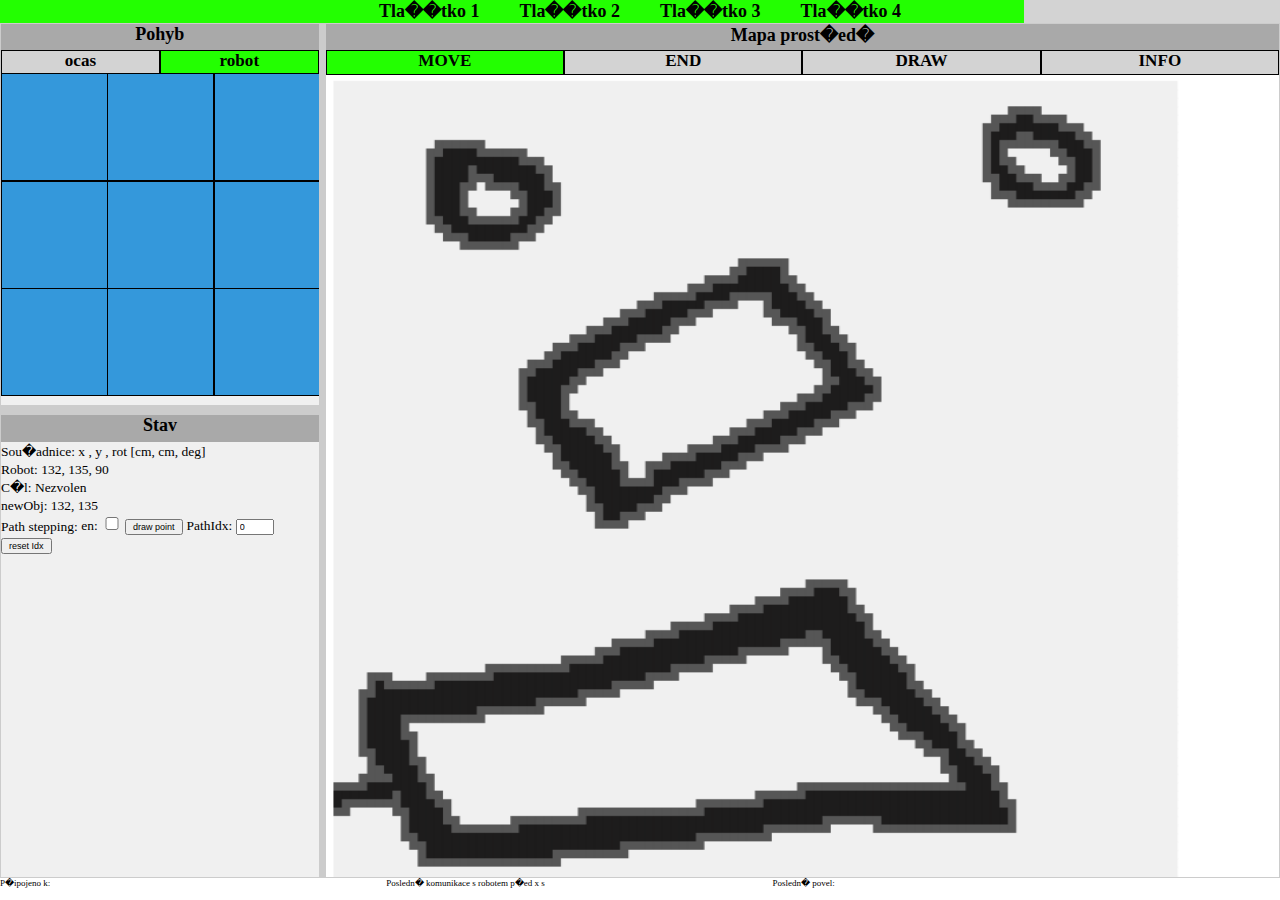
==== HexorESPserver/Data/index.html @ d9bdcca8 "Přidejte soubory projektu." ====
<!DOCTYPE html>
<html>
<head>
    <title>HEXOR II</title>
    <link rel="stylesheet" type="text/css" href="style.css">

</head>
<body>
    <div class="menu-bar" id="battery">
        <div class="dropdown">
            <a id="a1">Tla��tko 1</a>
            <div class="dropdown-content">
                <a href="#">Polo�ka 1-1</a>
                <a href="#">Polo�ka 1-2</a>
                <a href="#">Polo�ka 1-3</a>
            </div>
        </div>
        <div class="dropdown">
            <a>Tla��tko 2</a>
            <div class="dropdown-content">
                <a href="#">Polo�ka 2-1</a>
                <a href="#">Polo�ka 2-2</a>
                <a href="#">Polo�ka 2-3</a>
            </div>
        </div>
        <div class="dropdown">
            <a>Tla��tko 3</a>
            <div class="dropdown-content">
                <a href="#">Polo�ka 3-1</a>
                <a href="#">Polo�ka 3-2</a>
                <a href="#">Polo�ka 3-3</a>
            </div>
        </div>
        <div class="dropdown">
            <a>Tla��tko 4</a>
            <div class="dropdown-content">
                <a href="#">Polo�ka 3-1</a>
                <a href="#">Polo�ka 3-2</a>
                <a href="#">Polo�ka 3-3</a>
            </div>
        </div>
    </div>
    <div id="content">
        <div id="column1">
            <div id="column1-top">
                <h2>Pohyb</h2>
                <div class="switchMoveMode">                    
                    <a href="javascript:void(0)" id="MMtail">ocas</a>
                    <a href="javascript:void(0)" id="MMrobot">robot</a> 
                </div>  
                <div id="dirBtns">
                    <div class="colBTNS" id="dirButton1"></div>
                    <div class="colBTNS" id="dirButton2"></div>
                    <div class="colBTNS" id="dirButton3"></div>
                    <div class="colBTNS" id="dirButton4"></div>
                    <div class="colBTNS" id="dirButton5"></div>
                    <div class="colBTNS" id="dirButton6"></div>
                    <div class="colBTNS" id="dirButton7"></div>
                    <div class="colBTNS" id="dirButton8"></div>
                    <div class="colBTNS" id="dirButton9"></div>
                </div>
            </div> 
           
            <div id="divider1"></div>
            <div id="column1-bottom">
                <h2>Stav</h2>
                <div class="stateDiv"><p>Sou�adnice:  x , y , rot [cm, cm, deg] </p></div>
                <div class="stateDiv"><p id="koordsAct">Robot: 132, 135, 90  </p></div>
                <div class="stateDiv"><p id="koordsGoal">C�l: 132, 135  </p></div>
                <div class="stateDiv"><p id="objGoal">newObj: 132, 135  </p></div>
                <div class="stateDiv">
                    <p>Path stepping: </p> 
                    <p>en:
                        <input type="checkbox" id="skipRedraw" style="width:1.5vh;height:1.5vh;">
                    </p>
                    <input type="button" id="drawPoint" value="draw point">
                    <p>PathIdx:
                        <input type="number" id="idxInPath" style="width: 30px">
                    </p>
                    <p id="pathLength"></p>
                    <input type="button" id="resetIdx" value="reset Idx">
                </div>
            </div>
        </div>
        <div id="divider"></div>
        <div id="column2">
            <h2>Mapa prost�ed�</h2>    
            <div class="switchMoveMode">
                <a href="javascript:void(0)" id="moveInMap">MOVE</a>
                <a href="javascript:void(0)" id="endPointSel">END</a>
                <a href="javascript:void(0)" id="drawObject">DRAW</a>
                <a href="javascript:void(0)" id="infoInMap">INFO</a>
            </div>
            <div class="map-container">
                <canvas id="map" width="800" height="600"></canvas>
            </div> 
            <p style="display:flex" id="mPos"></p>
            <p id="mapZero"></p>
        </div>
    </div>

    <script src="indexJS.js"></script>
    <script src="mapScript.js"></script>
<footer><p id="DeviceConnected">P�ipojeno k:</p> <p id="lastComm">Posledn� komunikace s robotem p�ed x s</p> <p id="lastCommand">Posledn� povel:  </p>
    
    </footer>
</body>

</html>
---- HexorESPserver/Data/style.css ----
body {
    margin: 0;
    padding: 0;
    display: flex;
    flex-direction: column;
    height: 100vh;
}

#column1, #column2 {
    border: 1px solid #ccc;
    min-width: 1%;
    max-width: 99%;
    overflow: hidden;
}

#column1 {
    background-color: #f0f0f0;
    display: flex;
    flex-direction: column;
}
#column1-bottom p {
    font-size: 1.5vh;
}
#column1-bottom input {
    font-size: 1vh;
}


#divider1 {
    width: 100%;
    height: 10px;
    cursor: row-resize;
    margin-top: 1%;
    background-color: #ccc;
}

#divider {
    width: 5px;
    cursor: col-resize;
    background-color: #ccc;
}

.menu-bar {
    display: flex;
    justify-content: center;
    align-items: center;
    height: 2.5vh;
    background: linear-gradient(90deg, #23ff01 80%, lightgrey 1%);
    z-index: 1;
}

.menu-bar a:hover{
    background: #3d9c04;
    cursor: pointer;
    box-shadow: 0px 0px 30px 10px;
}

.dropdown:hover .dropdown-content {
    display: block;
}

.menu-bar a {
    font-family: calibri;
    font-weight: bold;
    font-size: 2vh;
    display: block;
    height: 100%;
    position: relative;
    padding: 0 20px;
    transition: background .5s;
    transition: box-shadow .5s;
}

.dropdown {
    position: relative;
    height: 100%;
    display: inline-block;
    z-index : 2;
}

.dropdown-content {
    display: none;
    position: absolute;
    background-color: #f9f9f9;
    min-width: 160px;
    box-shadow: 0px 8px 16px 0px rgba(0,0,0,0.2);
    z-index: 2;
}

.dropdown-content a {
    color: black;
    padding: 12px 16px;
    text-decoration: none;
    display: block;
}

.dropdown-content a:hover {
    background-color: #f1f1f1;
}

#content {
    height: 95vh;
    width: 100%;
    display: flex;
}

#content h2 {
    margin-block: auto;
    text-align:center;
    font-size: 2vh;
    background: darkgrey;
    margin: 0;
    margin-bottom:0.1%;
    height: 3vh;

}

#zoomPlus, #zoomMinus {
    position: relative;
    float: inline-end;
    width: 25px;
    height: 25px;
    text-align: center;
    z-index:2;
}

#dirBtns {
    display: grid;
    grid-template-columns: repeat(3, auto);
    grid-gap: 1px 1px;
    height: 85%;
    width: 100%;
}

.colBTNS {
    padding: 5px;
    text-align: center;
    background-color: #3498DB;
    color: #FFFFFF;
    font-size: 16px;
    cursor: pointer;
    width: 90%;
    height: 90%;
    justify-content: center;
    border: 1px solid black;
    overflow: hidden;
    clip: rect();
}

.switchMoveMode {
    display: flex;
    justify-content: center;
    align-items: center;
    height: 2.5vh;
    background: linear-gradient(90deg, #23ff01 80%, lightgrey 1%);
    z-index: 0;
}

.switchMoveMode a {
    font-family: calibri;
    font-weight: bold;
    font-size: 2vh;
    display: block;
    height: 100%;
    position: relative;
    padding: 0 20px;
    transition: background .5s;
    transition: box-shadow .5s;
}
/*
#switchMoveMode {
    height: 4%;
    width: 100%;
    display:flex;
    justify-content: center;
    align-items: center;
    margin-bottom:0.1vh;
}

#switchMoveMode a {
    width: 47%;
    
    font-family: calibri;
    font-weight: bold;
    font-size: 1.9vh;
    color: black;
    text-align: center;
    background: lightgrey;
    text-decoration: none;
    margin: 0;
    margin-top: 0px;
    padding-bottom: .5vh;
    border: 1px solid black;
    height: 2vh;
}
*/
#column2 a {
    width: 50%;
    font-family: calibri;
    font-weight: bold;
    font-size: 1.9vh;
    color: black;
    text-align: center;
    background: lightgrey;
    text-decoration: none;
    margin: 0;
    margin-top: 0px;
    padding-bottom: .5vh;
    border: 1px solid black;
    height: 2vh;
}

#column1-top a {
    width: 50%;
    font-family: calibri;
    font-weight: bold;
    font-size: 1.9vh;
    color: black;
    text-align: center;
    background: lightgrey;
    text-decoration: none;
    margin: 0;
    margin-top:0px;
    padding-bottom: .5vh;
    border: 1px solid black;
    height: 2vh;
    z-index: 0;
}

footer {
    justify-content: center;
    font-size: 1vh
}

footer p{
    display: inline-block;
    width: 30%;
    margin: 0;
}


.stateDiv p {
    display: inline;
    font-size: 1vh;
    margin: 0;
    text-align: left;
}

.map-container {
    width: 100%;
    height: 100%;
    overflow: hidden;
    display: flex;
    justify-content: center;
    align-items: center;
    align-content: center;
}

#map {
    width: 99%;
    height: 99%;
    cursor: grab;
}
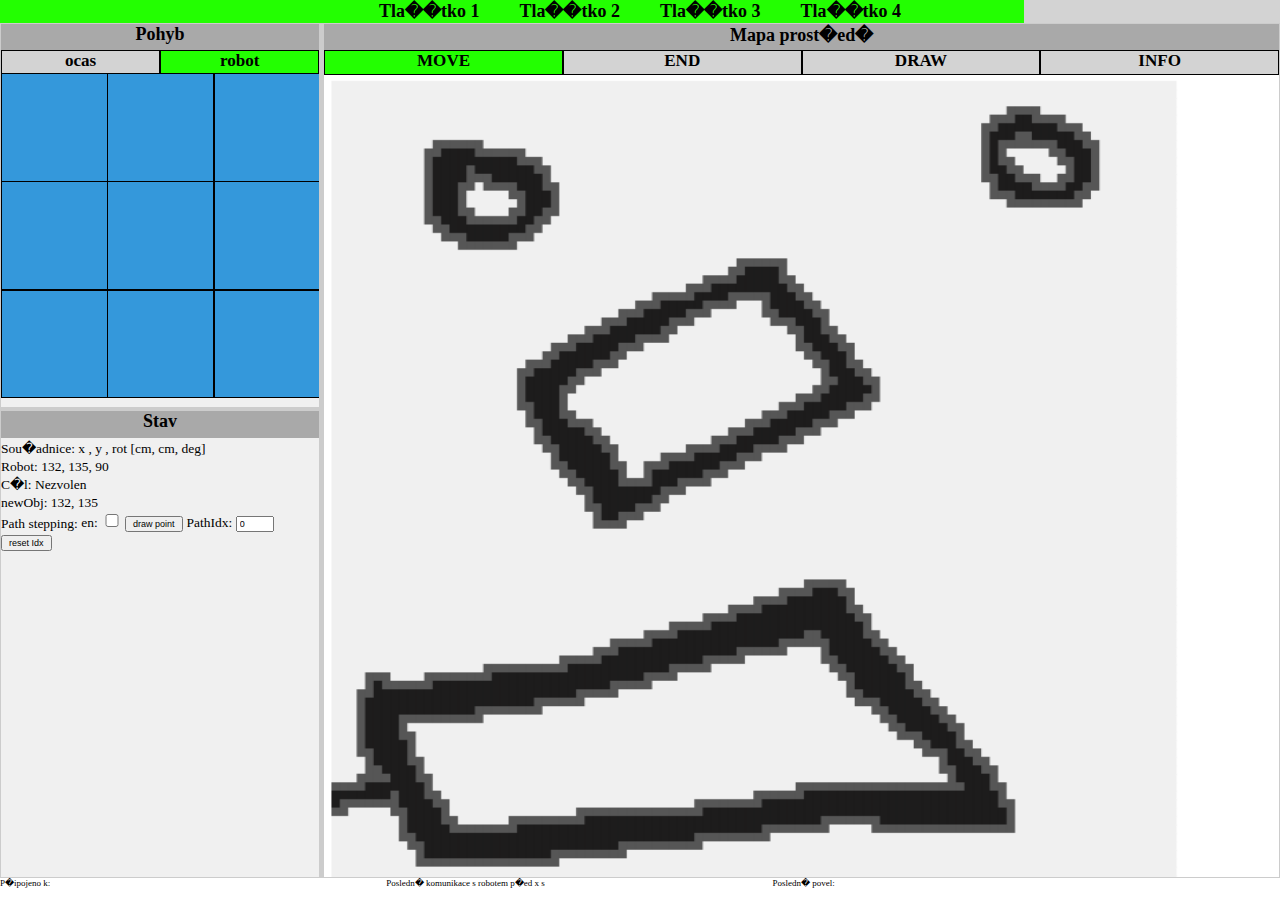
==== commit 7c84000e: "Some small functional and visual fixes Added Legend for map colors and change from local values to g" ====
--- a/HexorESPserver/Data/index.html
+++ b/HexorESPserver/Data/index.html
@@ -80,6 +80,7 @@
                     <p id="pathLength"></p>
                     <input type="button" id="resetIdx" value="reset Idx">
                 </div>
+                <div id="pHcl1b"></div>
             </div>
         </div>
         <div id="divider"></div>
--- a/HexorESPserver/Data/style.css
+++ b/HexorESPserver/Data/style.css
@@ -28,14 +28,14 @@
 
 #divider1 {
     width: 100%;
-    height: 10px;
+    height: 4px;
     cursor: row-resize;
     margin-top: 1%;
     background-color: #ccc;
 }
 
 #divider {
-    width: 5px;
+    width: 3px;
     cursor: col-resize;
     background-color: #ccc;
 }
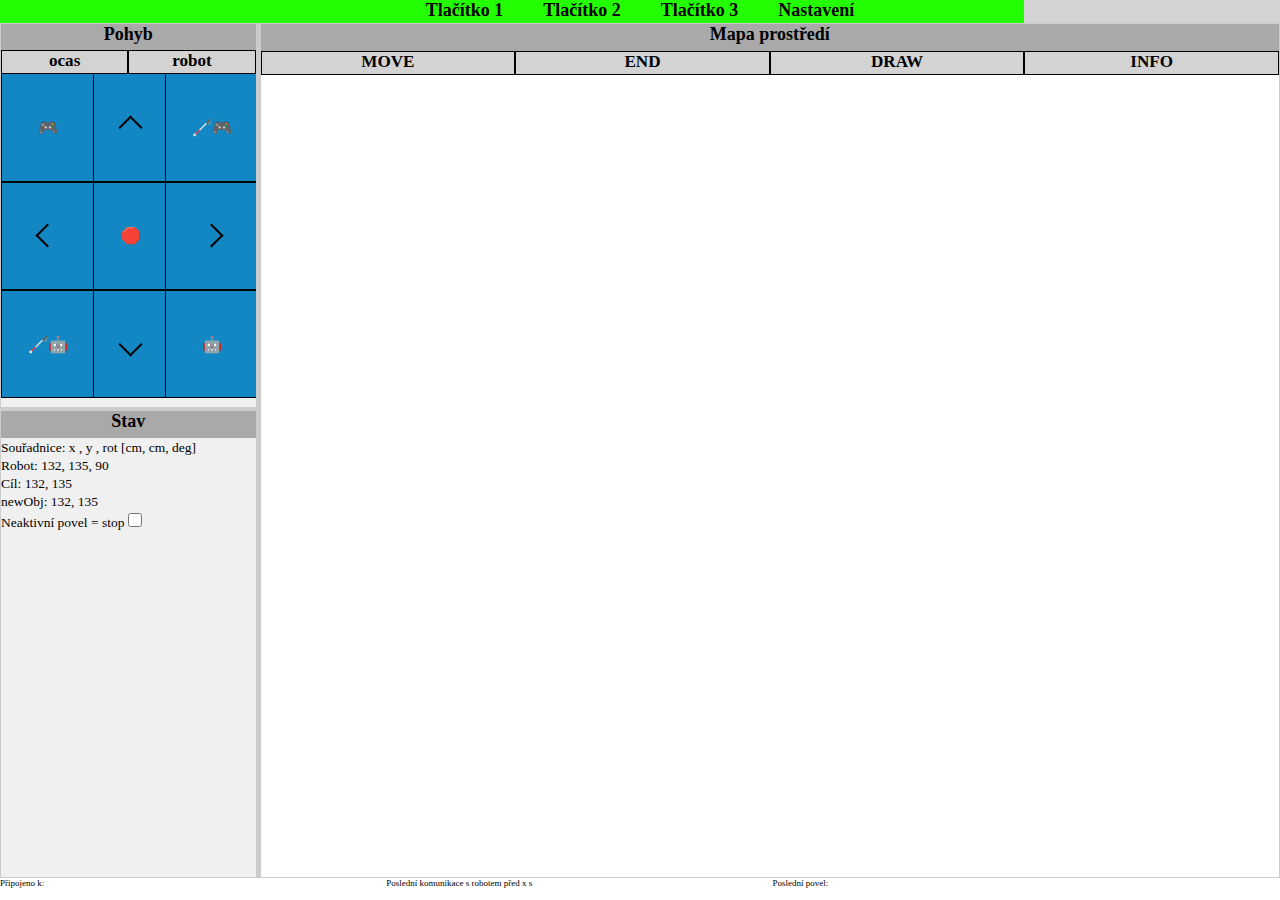
==== commit 0fa94010: "Moved to UART from I2C, split the web page scripts into separate parts so the ESP can deliver them m" ====
--- a/HexorESPserver/Data/index.html
+++ b/HexorESPserver/Data/index.html
@@ -1,42 +1,43 @@
-<!DOCTYPE html>
-<html>
-<head>
+﻿<!DOCTYPE html>
+<html lang="cs">
+<head id="indexHead">
     <title>HEXOR II</title>
+    <meta http-equiv="content-language" content="cs; text/html; html/javascript; html/css; charset:utf-8">
     <link rel="stylesheet" type="text/css" href="style.css">
-
+    <script src="pageScript.js"  content="charset:utf-16"></script>
 </head>
 <body>
     <div class="menu-bar" id="battery">
         <div class="dropdown">
-            <a id="a1">Tla��tko 1</a>
+            <a id="a1">Tlačítko 1</a>
             <div class="dropdown-content">
-                <a href="#">Polo�ka 1-1</a>
-                <a href="#">Polo�ka 1-2</a>
-                <a href="#">Polo�ka 1-3</a>
+                <a href="#">Položka 1-1</a>
+                <a href="#">Položka 1-2</a>
+                <a href="#">Položka 1-3</a>
             </div>
         </div>
         <div class="dropdown">
-            <a>Tla��tko 2</a>
+            <a>Tlačítko 2</a>
             <div class="dropdown-content">
-                <a href="#">Polo�ka 2-1</a>
-                <a href="#">Polo�ka 2-2</a>
-                <a href="#">Polo�ka 2-3</a>
+                <a href="#">Položka 2-1</a>
+                <a href="#">Položka 2-2</a>
+                <a href="#">Položka 2-3</a>
             </div>
         </div>
         <div class="dropdown">
-            <a>Tla��tko 3</a>
+            <a>Tlačítko 3</a>
             <div class="dropdown-content">
-                <a href="#">Polo�ka 3-1</a>
-                <a href="#">Polo�ka 3-2</a>
-                <a href="#">Polo�ka 3-3</a>
+                <a href="#">Položka 3-1</a>
+                <a href="#">Položka 3-2</a>
+                <a href="#">Položka 3-3</a>
             </div>
         </div>
         <div class="dropdown">
-            <a>Tla��tko 4</a>
+            <a>Nastavení</a>
             <div class="dropdown-content">
-                <a href="#">Polo�ka 3-1</a>
-                <a href="#">Polo�ka 3-2</a>
-                <a href="#">Polo�ka 3-3</a>
+                <a id="Network_connection" href="#">Připojení k WiFi</a>
+                <a id="Button_settings" href="#">Nastavení tlačítek</a>
+                <a href="#">Položka 3-3</a>
             </div>
         </div>
     </div>
@@ -44,48 +45,52 @@
         <div id="column1">
             <div id="column1-top">
                 <h2>Pohyb</h2>
-                <div class="switchMoveMode">                    
+                <div class="switchMoveMode">
                     <a href="javascript:void(0)" id="MMtail">ocas</a>
-                    <a href="javascript:void(0)" id="MMrobot">robot</a> 
-                </div>  
+                    <a href="javascript:void(0)" id="MMrobot">robot</a>
+                </div>
                 <div id="dirBtns">
-                    <div class="colBTNS" id="dirButton1"></div>
-                    <div class="colBTNS" id="dirButton2"></div>
-                    <div class="colBTNS" id="dirButton3"></div>
-                    <div class="colBTNS" id="dirButton4"></div>
-                    <div class="colBTNS" id="dirButton5"></div>
-                    <div class="colBTNS" id="dirButton6"></div>
-                    <div class="colBTNS" id="dirButton7"></div>
-                    <div class="colBTNS" id="dirButton8"></div>
-                    <div class="colBTNS" id="dirButton9"></div>
+                    <div class="colBTNS " id="dirButton1">🎮</div>
+                    <div class="colBTNS " id="dirButton2"><span class="arrow up-arrow"></span></div>
+                    <div class="colBTNS " id="dirButton3">🦯🎮</div>
+                    <div class="colBTNS " id="dirButton4"><span class="arrow left-arrow"></span></div>
+                    <div class="colBTNS " id="dirButton5">🛑</div>
+                    <div class="colBTNS " id="dirButton6"><span class="arrow right-arrow"></span></div>
+                    <div class="colBTNS " id="dirButton7">🦯🤖</div>
+                    <div class="colBTNS " id="dirButton8"><span class="arrow down-arrow"></span></div>
+                    <div class="colBTNS " id="dirButton9">🤖</div>
                 </div>
-            </div> 
-           
+            </div>
+
             <div id="divider1"></div>
             <div id="column1-bottom">
                 <h2>Stav</h2>
-                <div class="stateDiv"><p>Sou�adnice:  x , y , rot [cm, cm, deg] </p></div>
+                <div class="stateDiv"><p>Souřadnice:  x , y , rot [cm, cm, deg] </p></div>
                 <div class="stateDiv"><p id="koordsAct">Robot: 132, 135, 90  </p></div>
-                <div class="stateDiv"><p id="koordsGoal">C�l: 132, 135  </p></div>
+                <div class="stateDiv"><p id="koordsGoal">Cíl: 132, 135  </p></div>
                 <div class="stateDiv"><p id="objGoal">newObj: 132, 135  </p></div>
-                <div class="stateDiv">
-                    <p>Path stepping: </p> 
-                    <p>en:
+                <div class="stateDiv"><p>Neaktivní povel = stop</p><input type="checkbox" style=" width:1.5vh;height:1.5vh;" id="NRTScheck"></div>
+                <div class="stateDiv" style="display: none">
+                    <p>Path stepping: </p>
+                    <p>
+                        en:
                         <input type="checkbox" id="skipRedraw" style="width:1.5vh;height:1.5vh;">
                     </p>
                     <input type="button" id="drawPoint" value="draw point">
-                    <p>PathIdx:
+                    <p>
+                        PathIdx:
                         <input type="number" id="idxInPath" style="width: 30px">
                     </p>
                     <p id="pathLength"></p>
                     <input type="button" id="resetIdx" value="reset Idx">
                 </div>
+
                 <div id="pHcl1b"></div>
             </div>
         </div>
         <div id="divider"></div>
         <div id="column2">
-            <h2>Mapa prost�ed�</h2>    
+            <h2>Mapa prostředí</h2>
             <div class="switchMoveMode">
                 <a href="javascript:void(0)" id="moveInMap">MOVE</a>
                 <a href="javascript:void(0)" id="endPointSel">END</a>
@@ -94,16 +99,53 @@
             </div>
             <div class="map-container">
                 <canvas id="map" width="800" height="600"></canvas>
-            </div> 
+            </div>
             <p style="display:flex" id="mPos"></p>
             <p id="mapZero"></p>
         </div>
     </div>
 
-    <script src="indexJS.js"></script>
-    <script src="mapScript.js"></script>
-<footer><p id="DeviceConnected">P�ipojeno k:</p> <p id="lastComm">Posledn� komunikace s robotem p�ed x s</p> <p id="lastCommand">Posledn� povel:  </p>
-    
+    <div id="myModal" class="modal">
+        <div class="modal-content">
+            <span class="close">&times;</span>
+            <label for="SSID">SSID:</label>
+            <input type="text" id="SSID" placeholder="Napiš SSID nebo vyber ze seznamu">
+            <label for="PASS">PASS:</label>
+            <input type="password" id="PASS" placeholder="Heslo">
+            <button id="toggleBtn">Zobrazit/Skrýt heslo</button>
+            <button id="confirmBtn">Potvrdit a připojit</button>
+            <div id="outputField"></div>
+        </div>
+    </div>
+    <div id="myModal1" class="modal">
+        <div class="modal-content">
+            <span class="close">&times;</span>
+            <label for="SSID">Vpřed:</label>
+            <input type="text" id="fwd" placeholder="klávesa pro pohyb vpřed">            
+            <label for="SSID">Vzad:</label>
+            <input type="text" id="bwd" placeholder="klávesa pro pohyb vzad">
+            <label for="SSID">Stop:</label>
+            <input type="text" id="stop" placeholder="klávesa pro zastavení">
+            <label for="SSID">Vpravo:</label>
+            <input type="text" id="right" placeholder="klávesa pro pohyb vpravo">
+            <label for="SSID">Vlevo:</label>
+            <input type="text" id="left" placeholder="klávesa pro pohyb vlevo">
+            <label for="SSID">Manuální mód:</label>
+            <input type="text" id="m1" placeholder="klávesa pro přepnutí na manuální mód">
+            <label for="SSID">Asistovaný mód:</label>
+            <input type="text" id="m2" placeholder="klávesa pro přepnutí na asistovaný manuální mód">
+            <label for="SSID">Automatický mód:</label>
+            <input type="text" id="m3" placeholder="klávesa pro přepnutí na automatický mód">
+            <label for="SSID">Prezentační mód:</label>
+            <input type="text" id="m4" placeholder="klávesa pro přepnutí na prezentační mód">
+
+            <button id="confirmBtnKeys">Potvrdit nastavení kláves</button>
+            <div id="outputField"></div>
+        </div>
+    </div>
+    <footer>
+        <p id="DeviceConnected">Připojeno k:</p> <p id="lastComm">Poslední komunikace s robotem před x s</p> <p id="lastCommand">Poslední povel:  </p>
+
     </footer>
 </body>
 
--- a/HexorESPserver/Data/style.css
+++ b/HexorESPserver/Data/style.css
@@ -134,8 +134,11 @@
 
 .colBTNS {
     padding: 5px;
-    text-align: center;
-    background-color: #3498DB;
+    display: flex;
+    text-align: center;
+    align-items: center;
+    vertical-align: middle;
+    background-color: #1287c3;
     color: #FFFFFF;
     font-size: 16px;
     cursor: pointer;
@@ -145,6 +148,29 @@
     border: 1px solid black;
     overflow: hidden;
     clip: rect();
+    background-repeat: no-repeat;
+    background-position: center;
+    background-size: cover;
+}
+
+#dirButton2:hover {
+    background-color: #6004c8;
+}
+
+#dirButton4:hover {
+    background-color: #6004c8;
+}
+
+#dirButton5:hover {
+    background-color: #6004c8;
+}
+
+#dirButton6:hover {
+    background-color: #6004c8;
+}
+
+#dirButton8:hover {
+    background-color: #6004c8;
 }
 
 .switchMoveMode {
@@ -167,33 +193,7 @@
     transition: background .5s;
     transition: box-shadow .5s;
 }
-/*
-#switchMoveMode {
-    height: 4%;
-    width: 100%;
-    display:flex;
-    justify-content: center;
-    align-items: center;
-    margin-bottom:0.1vh;
-}
-
-#switchMoveMode a {
-    width: 47%;
-    
-    font-family: calibri;
-    font-weight: bold;
-    font-size: 1.9vh;
-    color: black;
-    text-align: center;
-    background: lightgrey;
-    text-decoration: none;
-    margin: 0;
-    margin-top: 0px;
-    padding-bottom: .5vh;
-    border: 1px solid black;
-    height: 2vh;
-}
-*/
+
 #column2 a {
     width: 50%;
     font-family: calibri;
@@ -260,4 +260,73 @@
     width: 99%;
     height: 99%;
     cursor: grab;
-}+}
+
+.container {
+    text-align: center;
+    margin-top: 50px;
+}
+
+.modal {
+    display: none;
+    position: fixed;
+    top: 0;
+    left: 0;
+    width: 100%;
+    height: 100%;
+    background-color: rgba(0, 0, 0, 0.5);
+}
+
+.modal-content {
+    background-color: #fff;
+    margin: 20% auto;
+    padding: 20px;
+    width: 60%;
+    border-radius: 5px;
+    box-shadow: 0 4px 8px rgba(0, 0, 0, 0.2);
+}
+
+.close {
+    float: right;
+    cursor: pointer;
+}
+
+#SSID {
+    width: 100%;
+    margin-bottom: 10px;
+}
+
+button {
+    padding: 10px;
+    margin-top: 10px;
+}
+
+#outputField {
+    margin-top: 10px;
+    font-weight: bold;
+}
+
+.arrow {
+    display: inline-block;
+    margin-right: 0px;
+    width: 15px;
+    height: 15px;
+    border-top: 2px solid #000;
+    border-right: 2px solid #000;
+}
+
+.right-arrow {
+    transform: rotate(45deg);
+}
+
+.left-arrow {
+    transform: rotate(-135deg);
+}
+
+.up-arrow {
+    transform: rotate(-45deg);
+}
+
+.down-arrow {
+    transform: rotate(135deg);
+}
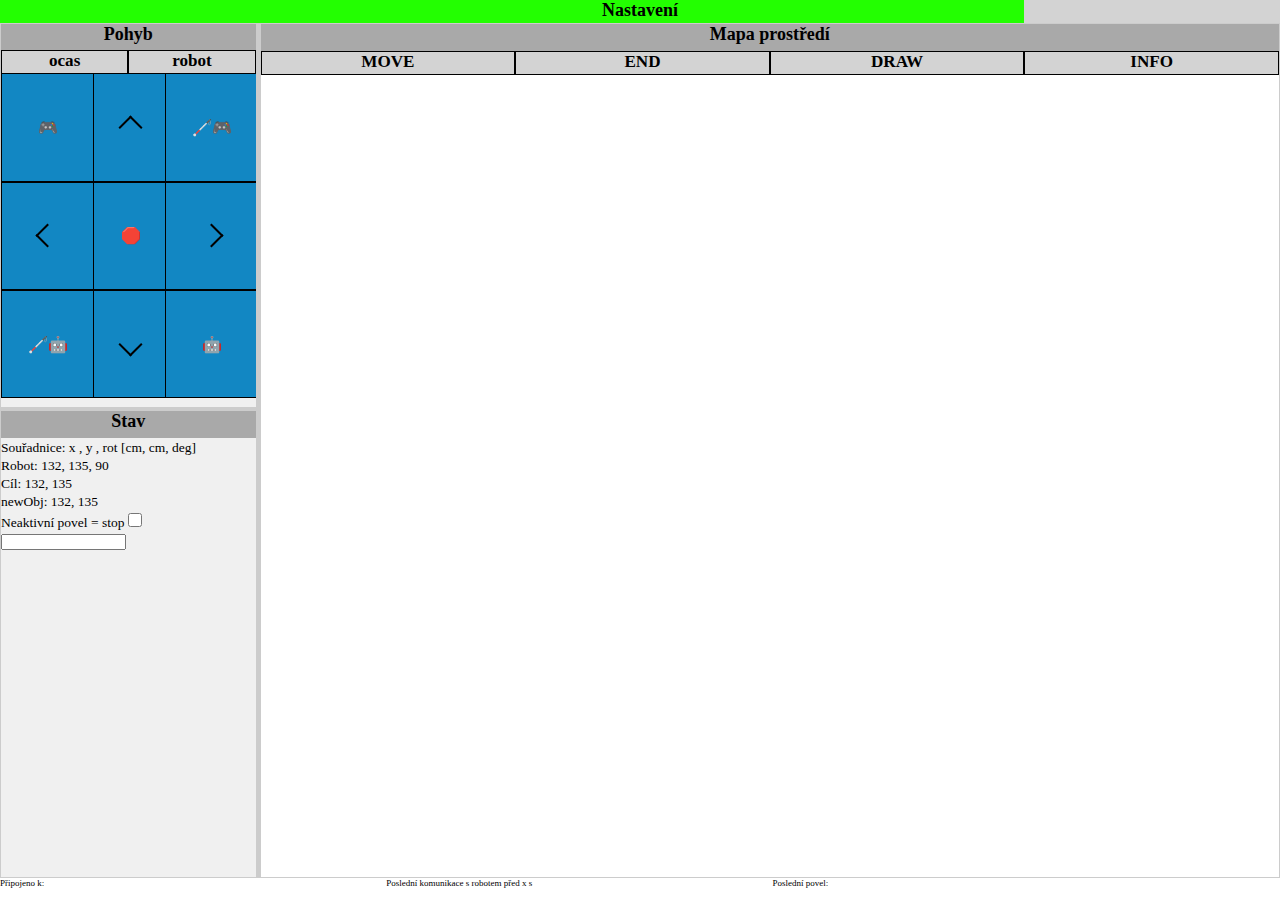
==== commit 24a9ed40: "Before sending to school" ====
--- a/HexorESPserver/Data/index.html
+++ b/HexorESPserver/Data/index.html
@@ -9,35 +9,10 @@
 <body>
     <div class="menu-bar" id="battery">
         <div class="dropdown">
-            <a id="a1">Tlačítko 1</a>
-            <div class="dropdown-content">
-                <a href="#">Položka 1-1</a>
-                <a href="#">Položka 1-2</a>
-                <a href="#">Položka 1-3</a>
-            </div>
-        </div>
-        <div class="dropdown">
-            <a>Tlačítko 2</a>
-            <div class="dropdown-content">
-                <a href="#">Položka 2-1</a>
-                <a href="#">Položka 2-2</a>
-                <a href="#">Položka 2-3</a>
-            </div>
-        </div>
-        <div class="dropdown">
-            <a>Tlačítko 3</a>
-            <div class="dropdown-content">
-                <a href="#">Položka 3-1</a>
-                <a href="#">Položka 3-2</a>
-                <a href="#">Položka 3-3</a>
-            </div>
-        </div>
-        <div class="dropdown">
             <a>Nastavení</a>
             <div class="dropdown-content">
                 <a id="Network_connection" href="#">Připojení k WiFi</a>
-                <a id="Button_settings" href="#">Nastavení tlačítek</a>
-                <a href="#">Položka 3-3</a>
+                <a id="Button_settings" href="#">Nastavení tlačítek</a>                
             </div>
         </div>
     </div>
@@ -84,6 +59,7 @@
                     <p id="pathLength"></p>
                     <input type="button" id="resetIdx" value="reset Idx">
                 </div>
+                <div class="stateDiv" ><input type="number" id="testRot"> </div>
 
                 <div id="pHcl1b"></div>
             </div>
